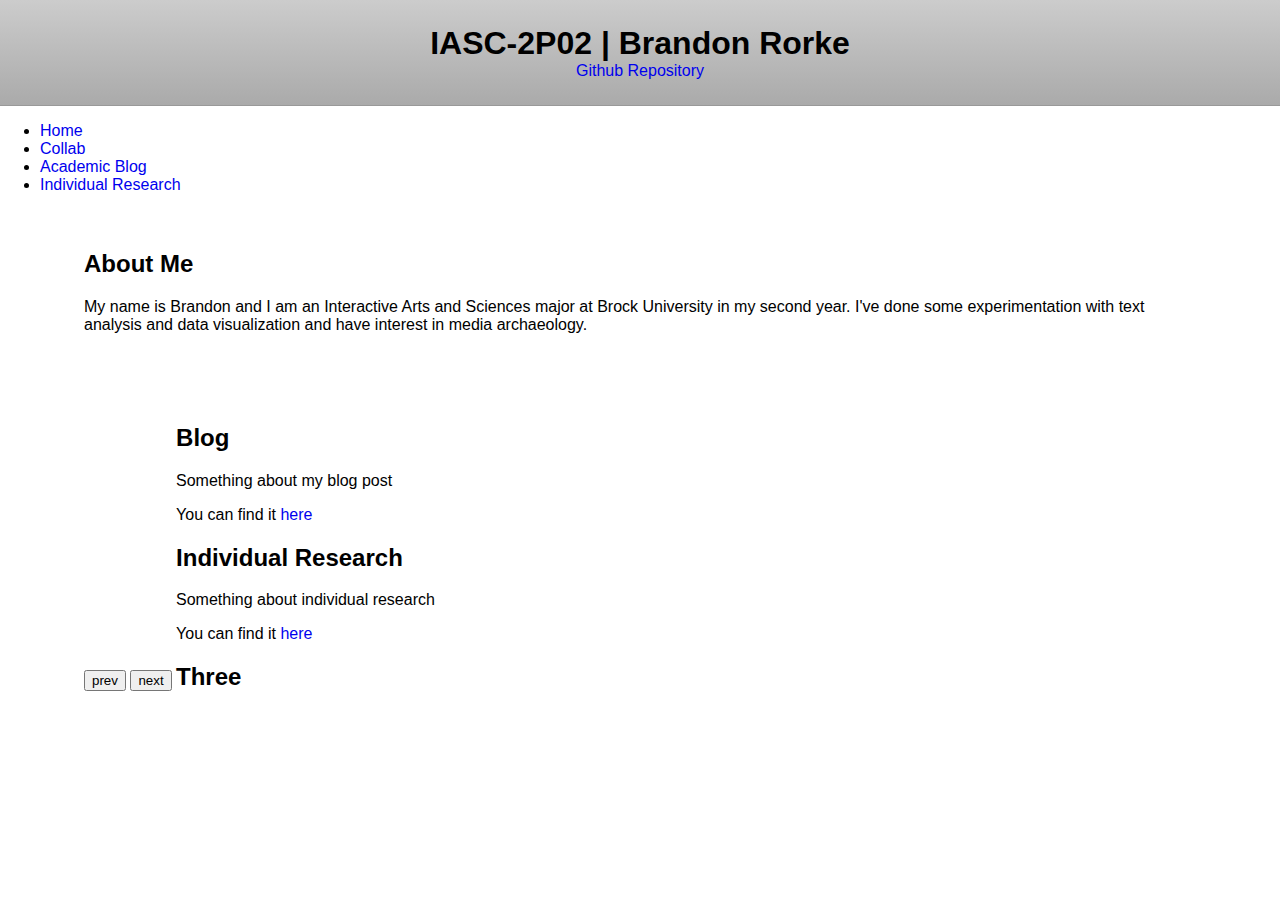
==== index.html @ b15bd604 "added index.html from htmlpage" ====
<!DOCTYPE=html>
<html>
	<head>
		<link rel="stylesheet" type="text/css" href="styles/mainstyle.css"/>
		<script src="scripts/home_page.js"></script>
		<!--
		<script src="scripts/header.js"></script>
		-->
	</head>
	<body>
		<!--
		<div class="title">
			<h1>IASC-2P02</h1>
			<p><a href="https://github.com/br15cr/IASC-2P02">View on GitHub</a></p>
			<div class="menubar">
				<ul>
					<li><a href="index.html">Home</a></li>
					<li><a href="blog.html">Blog</a></li>
				</ul>
			</div>
		</div>
		-->
		<div id="header">
		</div>

		<div class="pageheader">
			<div class="title">
				<h1>IASC-2P02 | Brandon Rorke</h1>
				<a href="http://www.github.com/br15cr/IASC-2P02">Github Repository</a>
			</div>

			<div class="navbar">
				<ul>
					<li>
						<a href="#">Home</a>
					</li>
					<li>
						<a href="#">Collab</a>
					</li>
					<li>
						<a href="#">Academic Blog</a>
					</li>
					<li>
						<a href="#">Individual Research</a>
					</li>
				</ul>
			</div>
		</div>
		<!-- <script>loadHeader();</script> -->
		<div class="page">
			
			<h2>About Me</h2>
			<div class="smalltext">
				<p>My name is Brandon and I am an Interactive Arts and Sciences major at Brock University in my second year. I've done some experimentation with text analysis and data visualization and have interest in media archaeology.</p>
			</div>
			<!-- <img src="images/rubber-duck.jpg" alt="rubber-duck"/> -->
			<br/>
			<br/>
			<br/>

			<button onclick="prevProject();">prev</button>
			<button onclick="nextProject();">next</button>
			<div id="projects">
				<section>
					<h2>Blog</h2>
					<p>Something about my blog post</p>
					<p>You can find it <a href="#">here</a></p>
				</section>

				<section>
					<h2>Individual Research</h2>
					<p>Something about individual research</p>
					<p>You can find it <a href="#">here</a></p>
				</section>

				<section>
					<h2>Three</h2>
				</section>
			</div>

			<div id="carousel">
			</div>
			<br/>

			<!--
			<p>Lorem ipsum dolor sit amet <a href="blog.html">Continue Reading</a></p>
			-->
		</div>

		<script>init();autoplay();</script>
	</body>
</html>
---- styles/mainstyle.css ----
body {
	background-color:#FFF;
	margin:0px;
	font-family:Arial,Liberation Sans;
	/*background-image:url("../images/rubber-duck.jpg");*/
}

.title h1 {
	font-family:Arial Black,Liberation Sans;
	margin:0px;
}

.title {
	background-color:#CCC;
	text-align:center;
	margin:0px;
	top:0px;
	padding-top:25px;
	padding-bottom:25px;
	border-bottom:1px #999 solid;
	background-image:linear-gradient(#CCC,#AAA);
}

a {
	text-decoration:none;
}

a:hover {
	text-decoration:underline;
}

.menubar {
	text-align:center;
	background-color:#DDD;
}

.menubar a {
	padding-left:10px;
	padding-right:10px;
}

.menubar ul {
	list-style:none;
	padding:0px;
}

.menubar li {
	display:inline-block;
}

.page {
	margin-left:5%;
	margin-right:5%;
	background-color:rgba(255,255,255,0.8);
	padding:20px;
}

#header {
	width:100%;
	height:auto;
}

#header iframe {
	width:100%;
	height:173px;
}


#projects {
	display:inline-block;
}
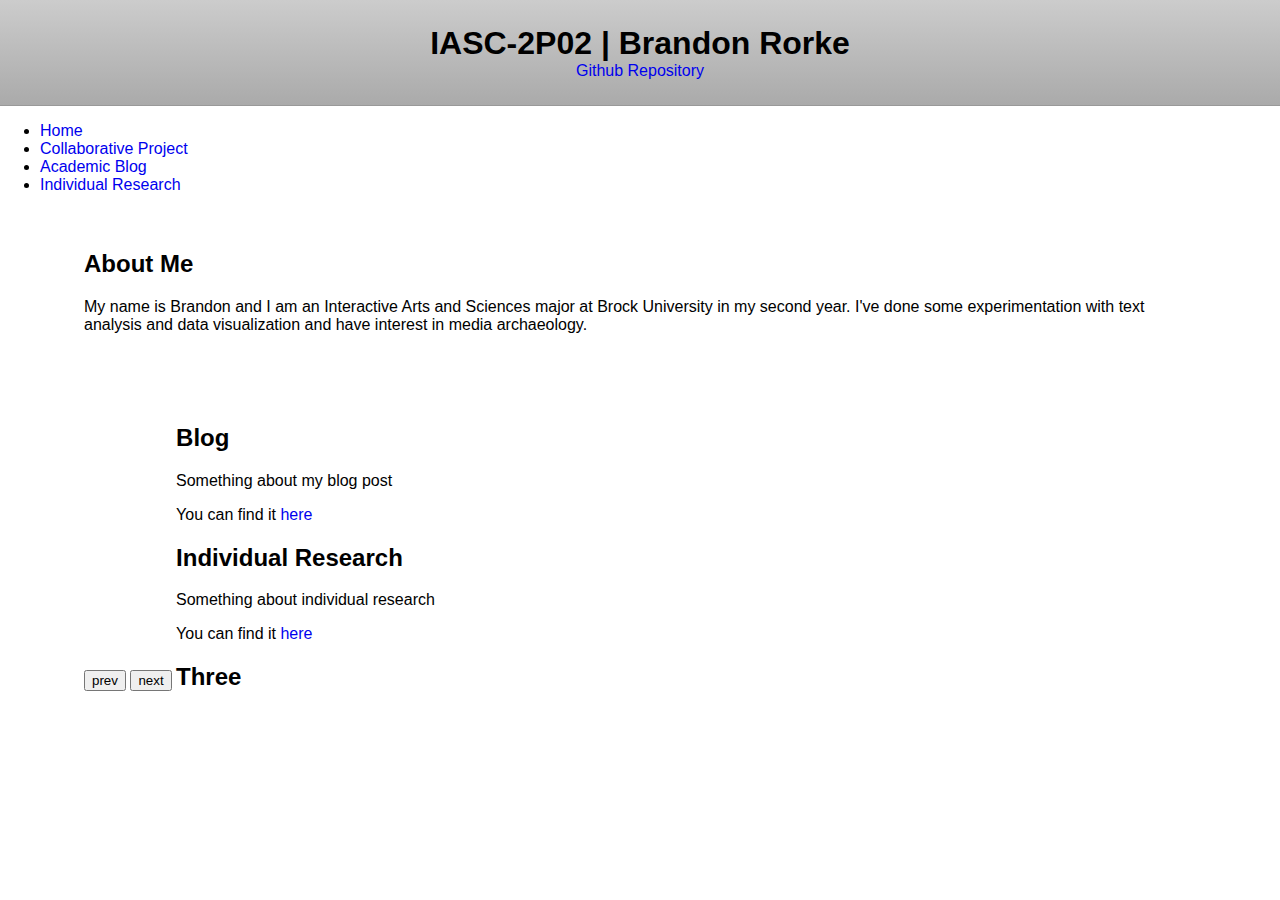
==== commit 54bc67be: "lil change" ====
--- a/index.html
+++ b/index.html
@@ -35,7 +35,7 @@
 						<a href="#">Home</a>
 					</li>
 					<li>
-						<a href="#">Collab</a>
+						<a href="#">Collaborative Project</a>
 					</li>
 					<li>
 						<a href="#">Academic Blog</a>
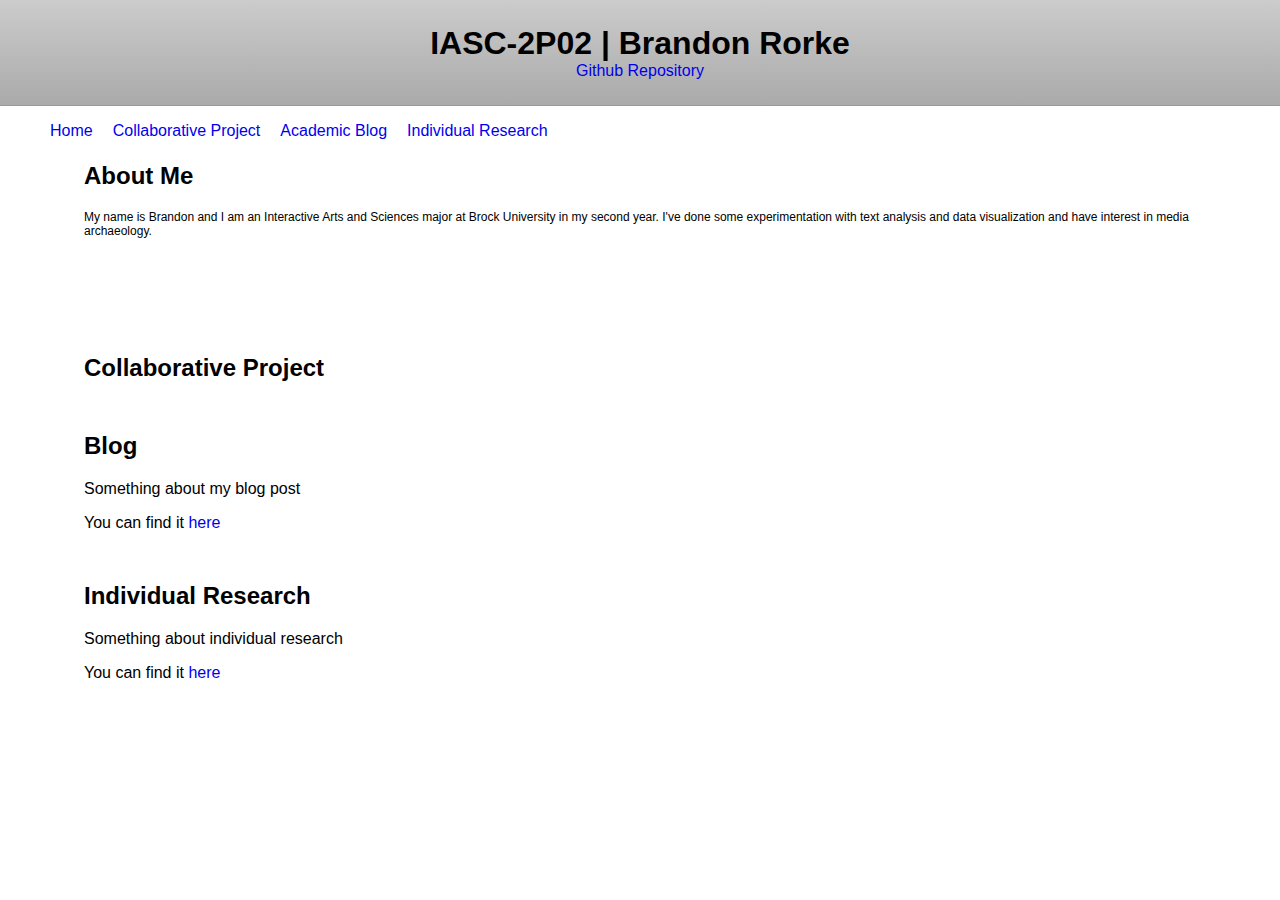
==== commit c15991d9: "updated slide_show" ====
--- a/index.html
+++ b/index.html
@@ -32,16 +32,16 @@
 			<div class="navbar">
 				<ul>
 					<li>
-						<a href="#">Home</a>
+						<a href="index.html">Home</a>
 					</li>
 					<li>
 						<a href="#">Collaborative Project</a>
 					</li>
 					<li>
-						<a href="#">Academic Blog</a>
+						<a href="blog_files/blog.html">Academic Blog</a>
 					</li>
 					<li>
-						<a href="#">Individual Research</a>
+						<a href="reveal/index.html">Individual Research</a>
 					</li>
 				</ul>
 			</div>
@@ -57,25 +57,27 @@
 			<br/>
 			<br/>
 			<br/>
-
+			<!--
 			<button onclick="prevProject();">prev</button>
 			<button onclick="nextProject();">next</button>
+			-->
 			<div id="projects">
+
+				<section>
+					<h2>Collaborative Project</h2>
+				</section>
+
 				<section>
 					<h2>Blog</h2>
 					<p>Something about my blog post</p>
-					<p>You can find it <a href="#">here</a></p>
+					<p>You can find it <a href="blog_files/blog.html">here</a></p>
 				</section>
-
 				<section>
 					<h2>Individual Research</h2>
 					<p>Something about individual research</p>
-					<p>You can find it <a href="#">here</a></p>
+					<p>You can find it <a href="reveal/index.html">here</a></p>
 				</section>
-
-				<section>
-					<h2>Three</h2>
-				</section>
+				
 			</div>
 
 			<div id="carousel">
@@ -87,6 +89,6 @@
 			-->
 		</div>
 
-		<script>init();autoplay();</script>
+		<!--<script>init();autoplay();</script>-->
 	</body>
 </html>
--- a/styles/mainstyle.css
+++ b/styles/mainstyle.css
@@ -67,5 +67,42 @@
 
 
 #projects {
+	/*display:inline-block;*/
+	height:100px;
+	width:100%;
+	/*display:none;*/
+}
+
+#carousel section {
 	display:inline-block;
+	margin-right:20px;
 }
+
+.navbar {
+	text-align:center;
+	margin-top:0px;
+}
+
+.navbar ul {
+	list-style:none;
+	margin-top:0px;
+}
+
+.navbar li {
+	/*display:inline-block;*/
+	float:left;
+}
+
+.navbar a {
+	padding:10px;
+}
+
+
+.smalltext p {
+	font-size:12px;
+}
+
+
+section h2 {
+	margin-top:50px;
+}
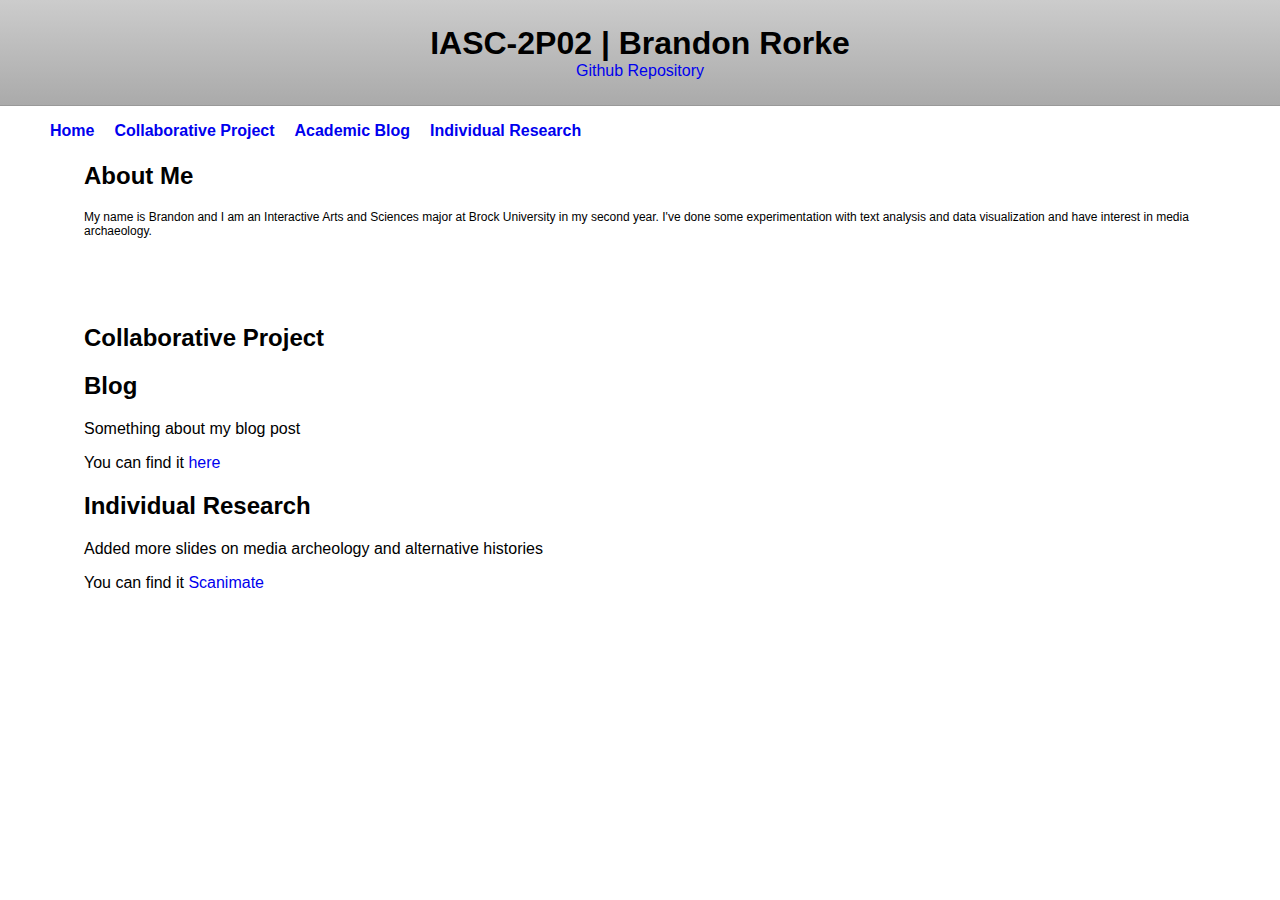
==== commit ef1090f1: "late update" ====
--- a/index.html
+++ b/index.html
@@ -74,8 +74,8 @@
 				</section>
 				<section>
 					<h2>Individual Research</h2>
-					<p>Something about individual research</p>
-					<p>You can find it <a href="reveal/index.html">here</a></p>
+					<p>Added more slides on media archeology and alternative histories</p>
+					<p>You can find it <a href="reveal/index.html">Scanimate</a></p>
 				</section>
 				
 			</div>
--- a/styles/mainstyle.css
+++ b/styles/mainstyle.css
@@ -95,6 +95,12 @@
 
 .navbar a {
 	padding:10px;
+	font-weight:bold;
+}
+
+.navbar a:hover {
+	border: dotted 1px blue;
+	text-decoration:none;
 }
 
 
@@ -104,5 +110,5 @@
 
 
 section h2 {
-	margin-top:50px;
+	margin-top:20px;
 }
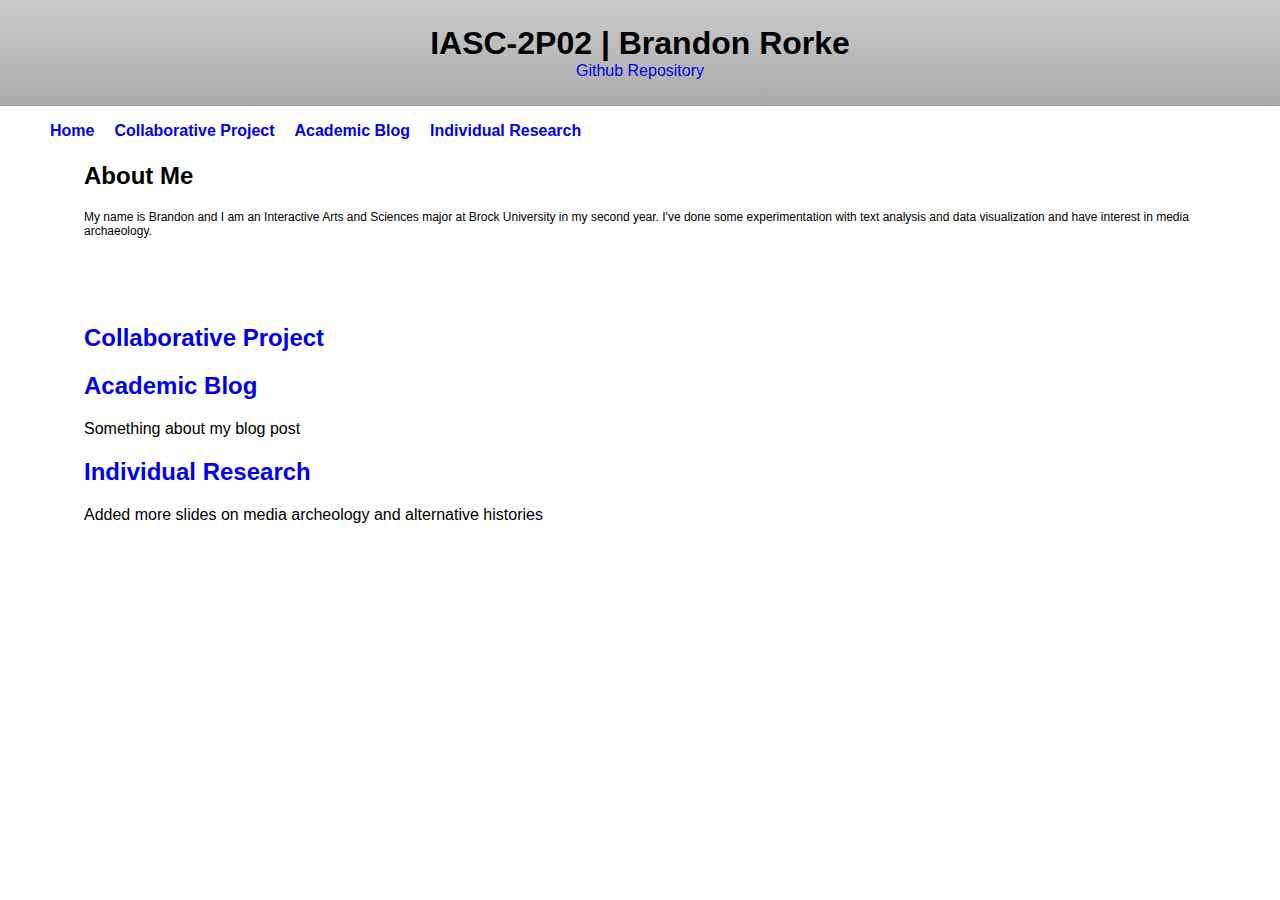
==== commit d15c5f2e: "better links to projects" ====
--- a/index.html
+++ b/index.html
@@ -64,18 +64,16 @@
 			<div id="projects">
 
 				<section>
-					<h2>Collaborative Project</h2>
+					<h2><a href="https://docs.google.com/presentation/d/14NjUzrbco2nIgFMy57SoZXLK3sS4YC5Shn3YWakcFfA/edit#slide=id.g4b1c099beb_4_0">Collaborative Project</a></h2>
 				</section>
 
 				<section>
-					<h2>Blog</h2>
+					<h2><a href="blog_files/blog.html">Academic Blog</a></h2>
 					<p>Something about my blog post</p>
-					<p>You can find it <a href="blog_files/blog.html">here</a></p>
 				</section>
 				<section>
-					<h2>Individual Research</h2>
+					<h2><a href="reveal/index.html">Individual Research</a></h2>
 					<p>Added more slides on media archeology and alternative histories</p>
-					<p>You can find it <a href="reveal/index.html">Scanimate</a></p>
 				</section>
 				
 			</div>
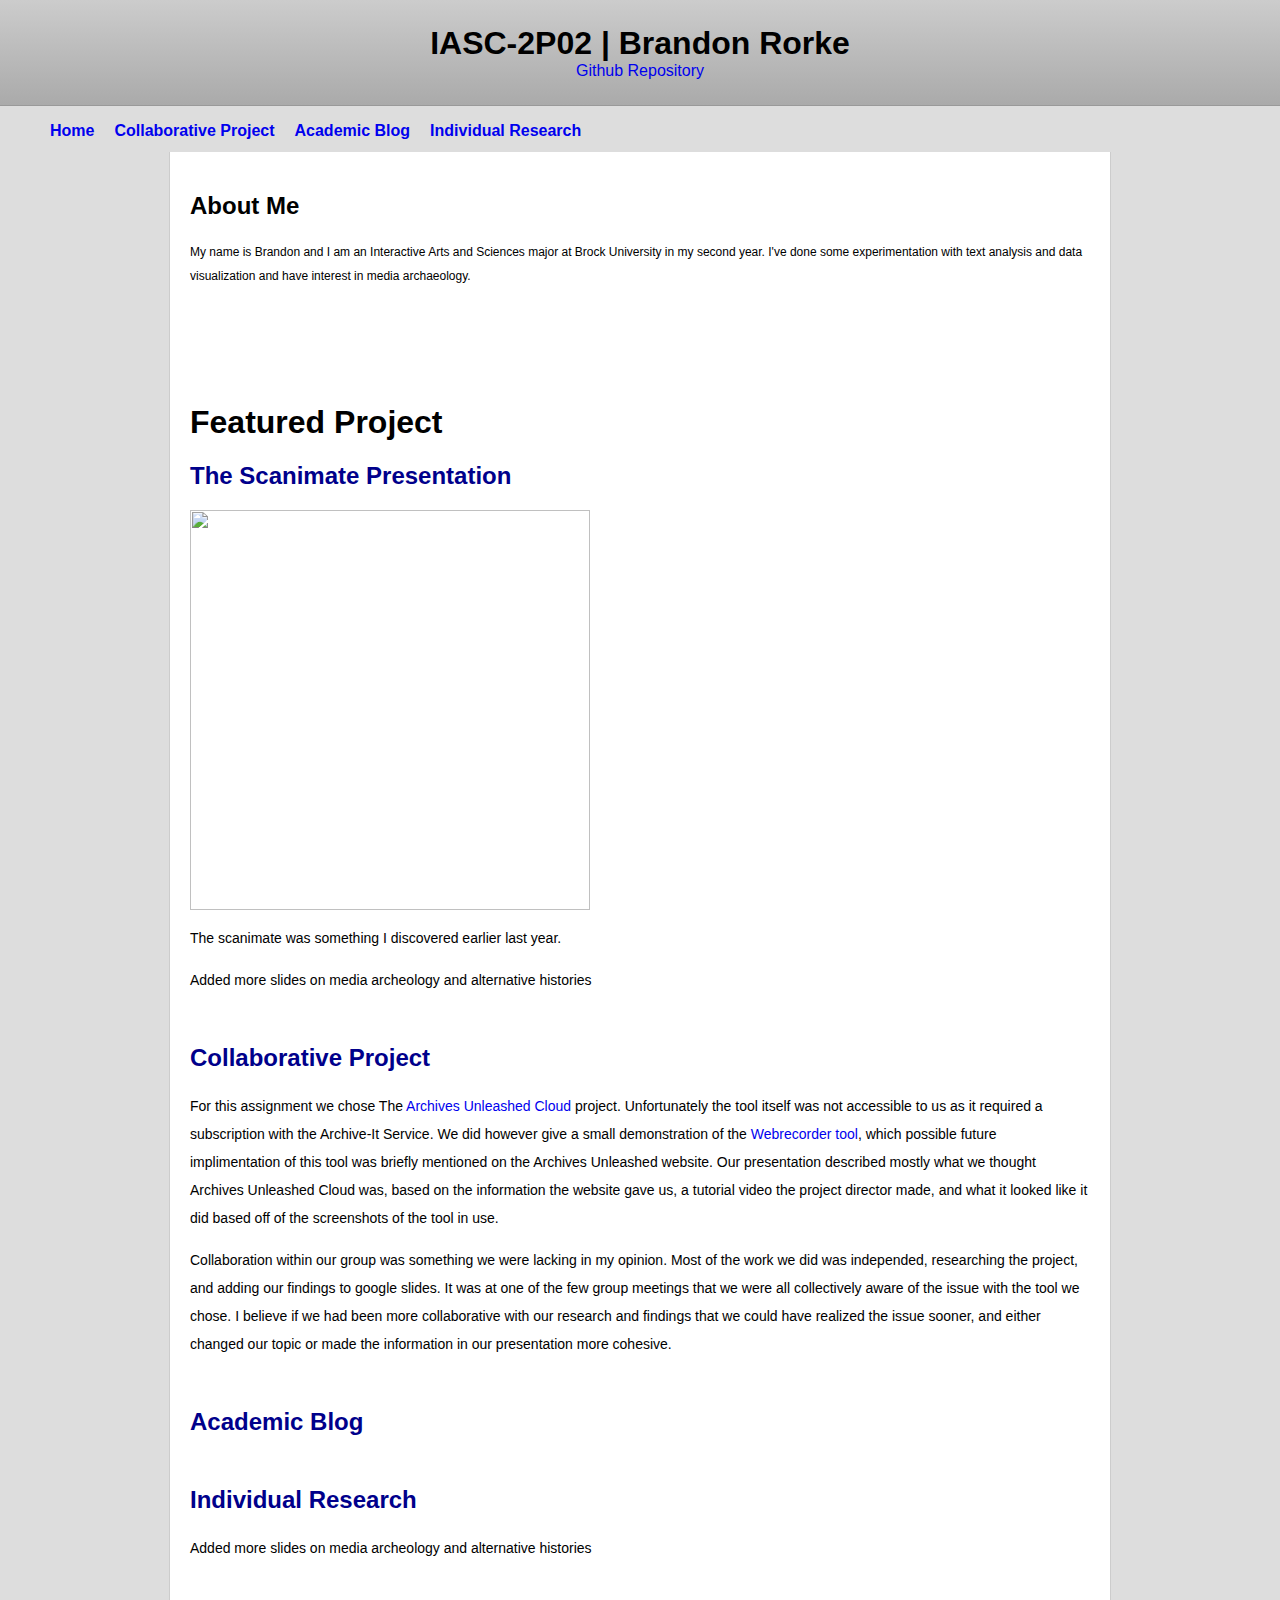
==== commit 37d2c2b2: "Added content to main page. Changed look of main page" ====
--- a/index.html
+++ b/index.html
@@ -62,19 +62,45 @@
 			<button onclick="nextProject();">next</button>
 			-->
 			<div id="projects">
+				<div>
+					<h1>Featured Project</h1>
+					<h2><a href="reveal/index.html">The Scanimate Presentation</a></h2>
+					<img width="400px" src="https://cdn.lynda.com/course/474683/474683-636355590203483252-16x9.jpg"/>
+					<!--Thesis-->
+					<p>
+					The scanimate was something I discovered earlier last year. 
+					</p>
+					<p>Added more slides on media archeology and alternative histories</p>
+				</div>
 
-				<section>
+				<div>
 					<h2><a href="https://docs.google.com/presentation/d/14NjUzrbco2nIgFMy57SoZXLK3sS4YC5Shn3YWakcFfA/edit#slide=id.g4b1c099beb_4_0">Collaborative Project</a></h2>
-				</section>
+					<p>
+					For this assignment we chose The <a href="https://archivesunleashed.org/cloud/">Archives Unleashed Cloud</a> project.
+					Unfortunately the tool itself was not accessible to us as it required a subscription with the Archive-It Service.
+					We did however give a small demonstration of the <a href="https://webrecorder.io">Webrecorder tool</a>, which possible future implimentation of this tool was briefly mentioned on the Archives Unleashed website.
+					Our presentation described mostly what we thought Archives Unleashed Cloud was, based on the information the website gave us, a tutorial video the project director made, and what it looked like it did based off of the screenshots of the tool in use.
 
-				<section>
+					</p>
+
+					<p>
+					Collaboration within our group was something we were lacking in my opinion.
+					Most of the work we did was independed, researching the project, and adding our findings to google slides.
+					It was at one of the few group meetings that we were all collectively aware of the issue with the tool we chose.
+					I believe if we had been more collaborative with our research and findings that we could have realized the issue sooner, and either changed our topic or made the information in our presentation more cohesive.
+
+					</p>
+				</div>
+
+
+				<div>
 					<h2><a href="blog_files/blog.html">Academic Blog</a></h2>
-					<p>Something about my blog post</p>
-				</section>
-				<section>
+				</div>
+
+				<div>
 					<h2><a href="reveal/index.html">Individual Research</a></h2>
 					<p>Added more slides on media archeology and alternative histories</p>
-				</section>
+				</div>
 				
 			</div>
 
--- a/styles/mainstyle.css
+++ b/styles/mainstyle.css
@@ -1,5 +1,5 @@
 body {
-	background-color:#FFF;
+	background-color:#DDD;
 	margin:0px;
 	font-family:Arial,Liberation Sans;
 	/*background-image:url("../images/rubber-duck.jpg");*/
@@ -49,10 +49,14 @@
 }
 
 .page {
-	margin-left:5%;
-	margin-right:5%;
+	margin-left:auto;
+	margin-right:auto;
 	background-color:rgba(255,255,255,0.8);
 	padding:20px;
+	width:900px;
+	background-color:white;
+	border-left:1px solid #CCC;
+	border-right:1px solid #CCC;
 }
 
 #header {
@@ -68,7 +72,6 @@
 
 #projects {
 	/*display:inline-block;*/
-	height:100px;
 	width:100%;
 	/*display:none;*/
 }
@@ -81,6 +84,8 @@
 .navbar {
 	text-align:center;
 	margin-top:0px;
+	width:100%;
+	height:30px;
 }
 
 .navbar ul {
@@ -106,9 +111,22 @@
 
 .smalltext p {
 	font-size:12px;
+	line-height:24px;
 }
 
+#projects p {
+	font-size:14px;
+	line-height:28px;
+}
 
-section h2 {
-	margin-top:20px;
+#projects div {
+	margin-top:50px;
 }
+
+#projects h2 a {
+	color:darkblue;
+}
+
+#projects h2 a:hover {
+	color:lightseagreen;
+}
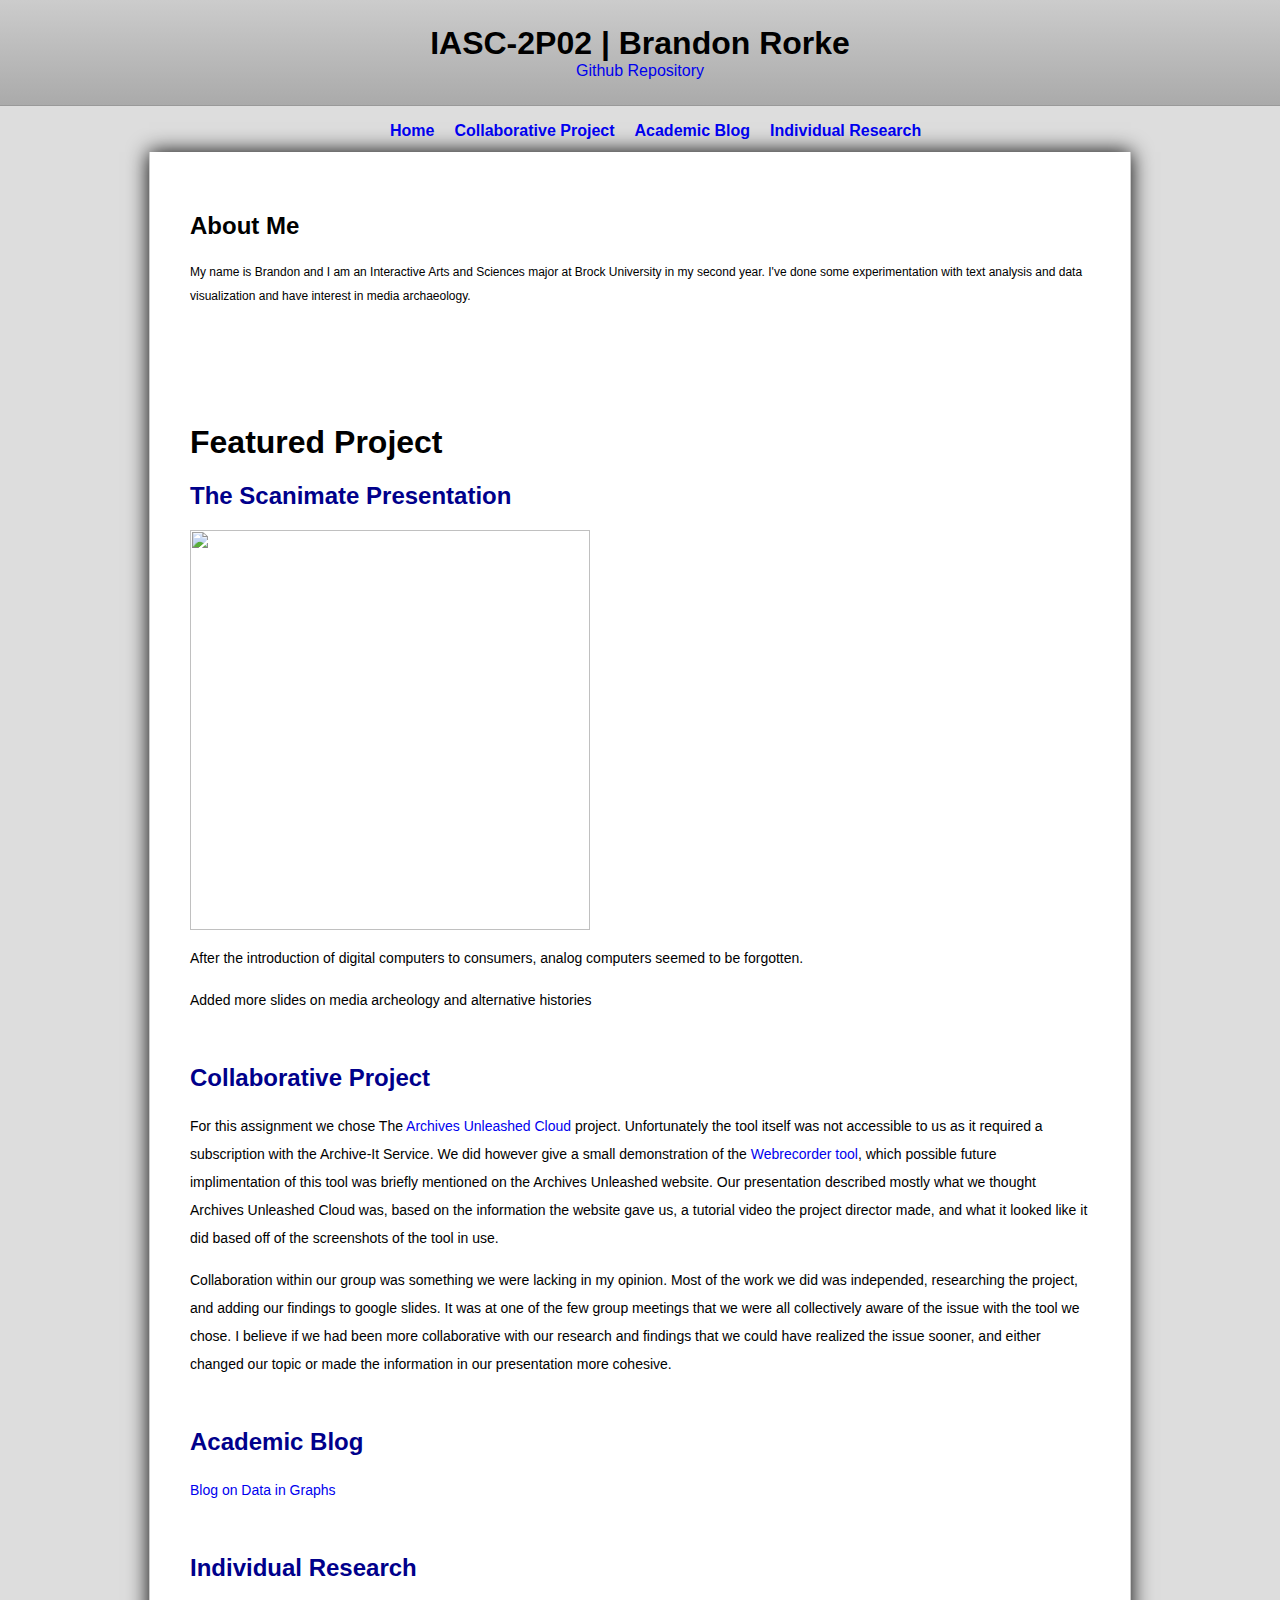
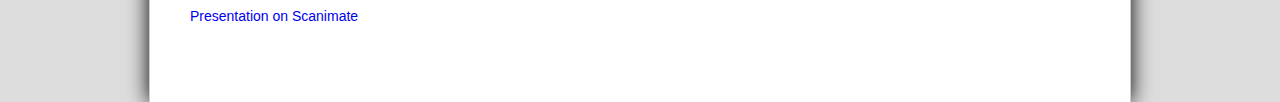
==== commit 6d9cf2a0: "late update 2" ====
--- a/index.html
+++ b/index.html
@@ -35,7 +35,7 @@
 						<a href="index.html">Home</a>
 					</li>
 					<li>
-						<a href="#">Collaborative Project</a>
+						<a href="https://docs.google.com/presentation/d/14NjUzrbco2nIgFMy57SoZXLK3sS4YC5Shn3YWakcFfA/edit#slide=id.g4b1c099beb_4_0">Collaborative Project</a>
 					</li>
 					<li>
 						<a href="blog_files/blog.html">Academic Blog</a>
@@ -68,7 +68,11 @@
 					<img width="400px" src="https://cdn.lynda.com/course/474683/474683-636355590203483252-16x9.jpg"/>
 					<!--Thesis-->
 					<p>
+					<!--
 					The scanimate was something I discovered earlier last year. 
+					The scanimate machines were one type of analog computer capable of producing realtime motion graphics by subjecting a CRT's circuitry to a series of oscallators that transform and distort the image as a result. -->
+					After the introduction of digital computers to consumers, analog computers seemed to be forgotten.
+
 					</p>
 					<p>Added more slides on media archeology and alternative histories</p>
 				</div>
@@ -95,11 +99,12 @@
 
 				<div>
 					<h2><a href="blog_files/blog.html">Academic Blog</a></h2>
+					<p><a href="blog_files/blog.html">Blog on Data in Graphs</a></p>
 				</div>
 
 				<div>
 					<h2><a href="reveal/index.html">Individual Research</a></h2>
-					<p>Added more slides on media archeology and alternative histories</p>
+					<p><a href="reveal/index.html">Presentation on Scanimate</a></p>
 				</div>
 				
 			</div>
--- a/styles/mainstyle.css
+++ b/styles/mainstyle.css
@@ -52,11 +52,12 @@
 	margin-left:auto;
 	margin-right:auto;
 	background-color:rgba(255,255,255,0.8);
-	padding:20px;
+	padding:40px;
 	width:900px;
 	background-color:white;
 	border-left:1px solid #CCC;
 	border-right:1px solid #CCC;
+	box-shadow:0px 0px 20px black;
 }
 
 #header {
@@ -84,7 +85,9 @@
 .navbar {
 	text-align:center;
 	margin-top:0px;
-	width:100%;
+	margin-left:auto;
+	margin-right:auto;
+	width:600px;
 	height:30px;
 }
 
@@ -104,7 +107,8 @@
 }
 
 .navbar a:hover {
-	border: dotted 1px blue;
+	/*border: dotted 1px blue;*/
+	border-top: solid 3px blue;
 	text-decoration:none;
 }
 
@@ -130,3 +134,7 @@
 #projects h2 a:hover {
 	color:lightseagreen;
 }
+
+img {
+	/*box-shadow: 0px 0px 5px black;*/
+}
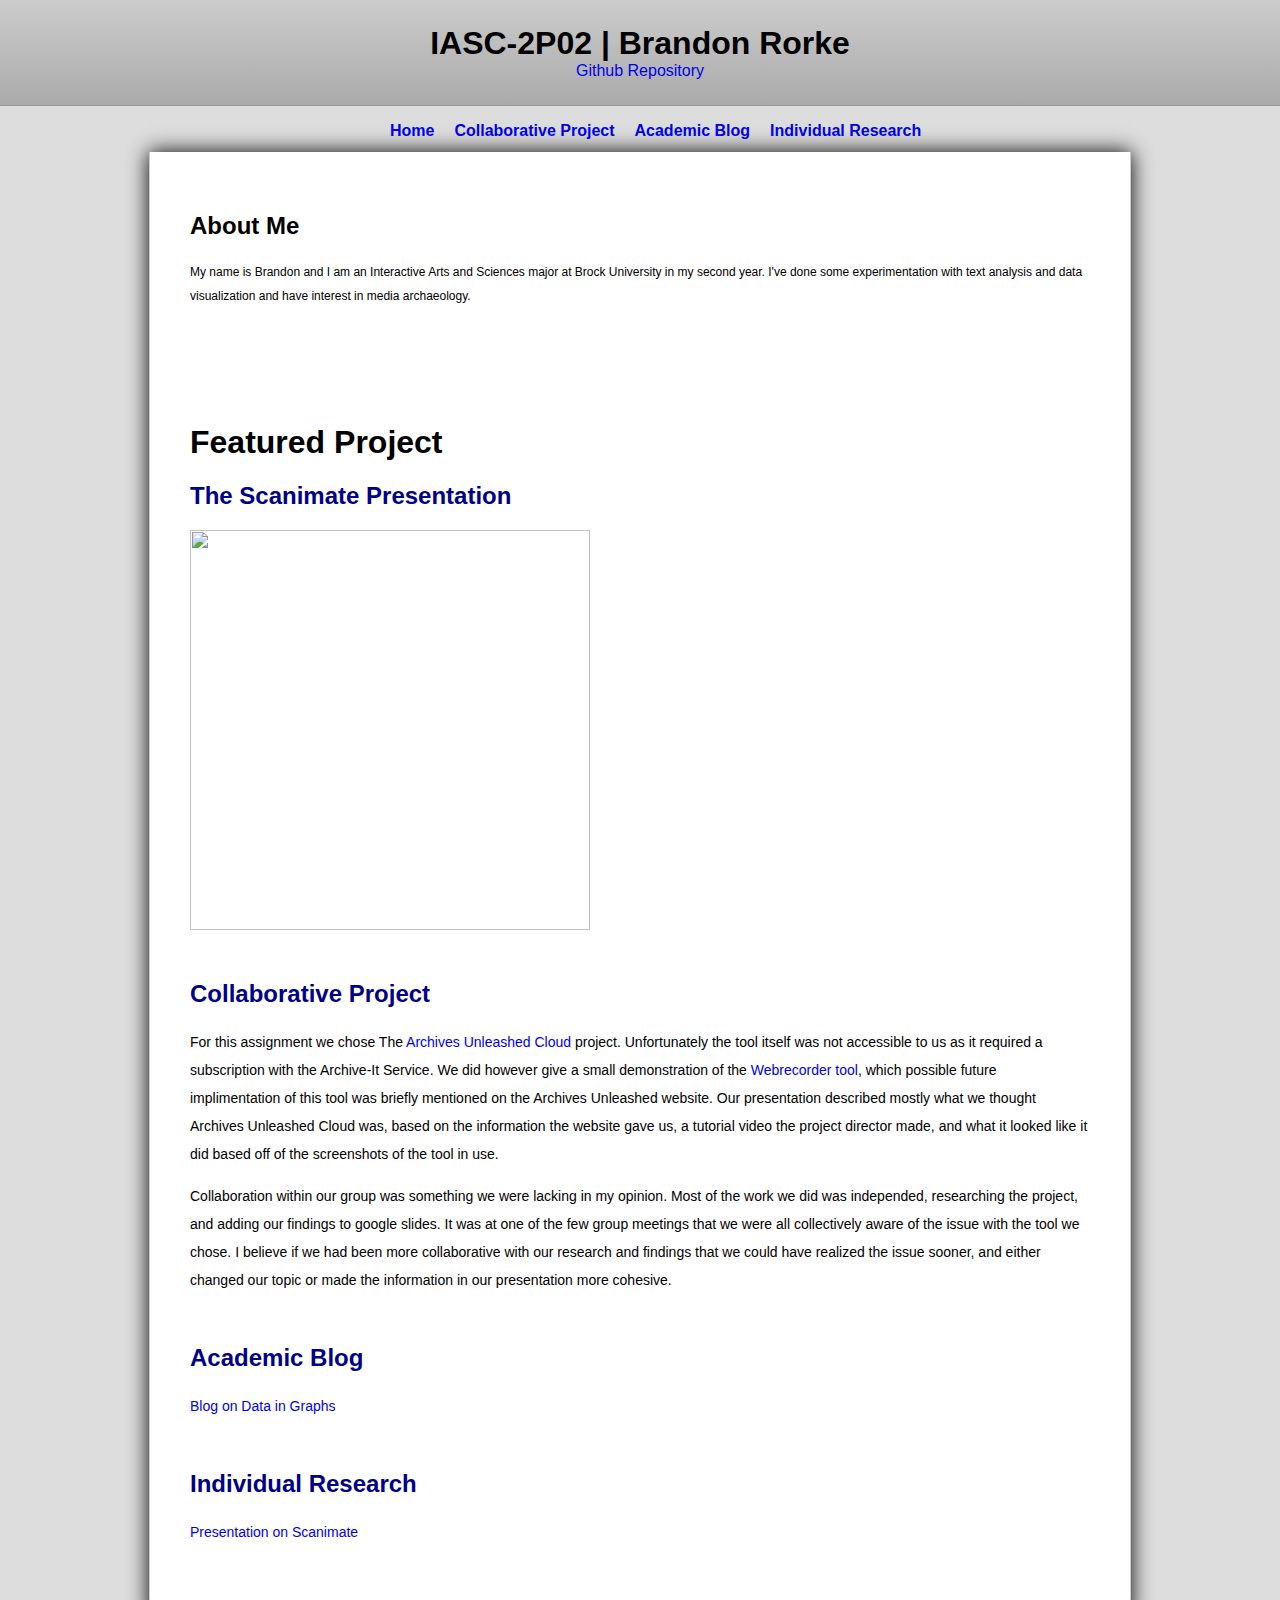
==== commit d8d981d4: "fixed" ====
--- a/index.html
+++ b/index.html
@@ -67,14 +67,15 @@
 					<h2><a href="reveal/index.html">The Scanimate Presentation</a></h2>
 					<img width="400px" src="https://cdn.lynda.com/course/474683/474683-636355590203483252-16x9.jpg"/>
 					<!--Thesis-->
+					<!--
 					<p>
-					<!--
 					The scanimate was something I discovered earlier last year. 
-					The scanimate machines were one type of analog computer capable of producing realtime motion graphics by subjecting a CRT's circuitry to a series of oscallators that transform and distort the image as a result. -->
+					The scanimate machines were one type of analog computer capable of producing realtime motion graphics by subjecting a CRT's circuitry to a series of oscallators that transform and distort the image as a result. 
 					After the introduction of digital computers to consumers, analog computers seemed to be forgotten.
 
 					</p>
 					<p>Added more slides on media archeology and alternative histories</p>
+					-->
 				</div>
 
 				<div>
